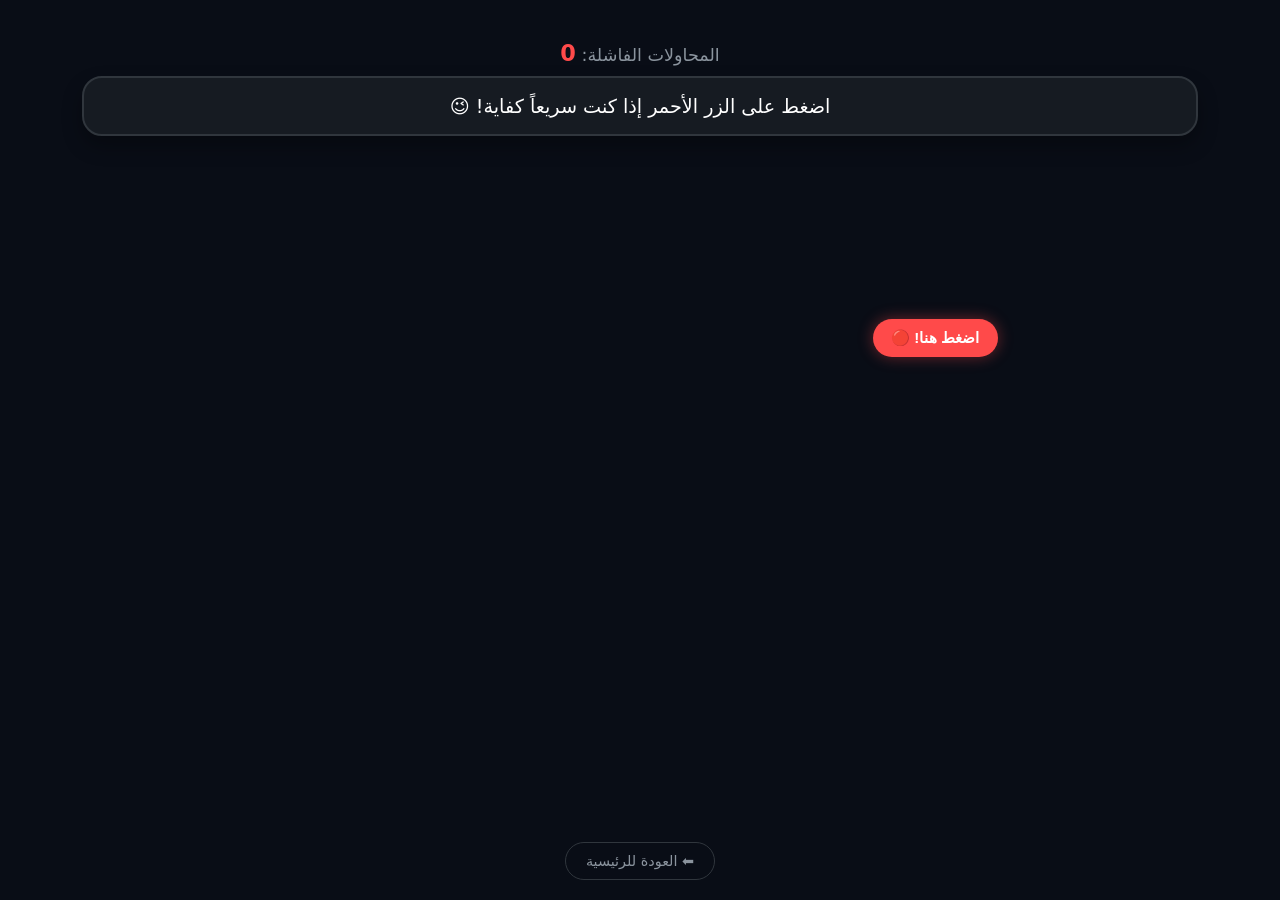
==== angry_button.html @ bf8e11bb "Create angry_button.html" ====
<!DOCTYPE html>
<html lang="ar" dir="rtl">
<head>
  <meta charset="UTF-8">
  <meta name="viewport" content="width=device-width, initial-scale=1.0, user-scalable=no">
  <title>لعبة المبرمج الغاضب</title>
  <style>
    * {
      margin: 0;
      padding: 0;
      box-sizing: border-box;
      user-select: none;
      -webkit-user-select: none;
    }
    body {
      background: #090d16;
      color: #ffffff;
      font-family: system-ui, -apple-system, sans-serif;
      overflow: hidden;
      height: 100vh;
      width: 100vw;
      position: relative;
      display: flex;
      flex-direction: column;
      justify-content: space-between;
      padding: 20px;
    }
    
    /* شاشة العداد والرسائل */
    .status-area {
      text-align: center;
      margin-top: 20px;
      z-index: 5;
    }
    .score {
      font-size: 1.1rem;
      color: #8b949e;
      margin-bottom: 10px;
    }
    .score span {
      color: #ff4a4a;
      font-weight: bold;
      font-size: 1.4rem;
    }
    .bubble {
      background: #161b22;
      border: 2px solid #30363d;
      padding: 15px 20px;
      border-radius: 20px;
      font-size: 1.2rem;
      min-height: 60px;
      display: flex;
      align-items: center;
      justify-content: center;
      max-width: 90%;
      margin: 0 auto;
      box-shadow: 0 10px 20px rgba(0,0,0,0.3);
      transition: transform 0.2s;
    }

    /* منطقة اللعب التي يهرب فيها الزر */
    .game-space {
      flex-grow: 1;
      position: relative;
      width: 100%;
      margin: 20px 0;
    }
    /* الزر الهارب المصغر */
    .run-btn {
      position: absolute;
      padding: 10px 18px; /* تم تقليل الحشوة الداخلية */
      background: #ff4a4a;
      color: white;
      border: none;
      border-radius: 30px; /* تم تعديل الانحناء ليناسب الحجم الجديد */
      font-size: 0.95rem;  /* خط أصغر وأنسب */
      font-weight: bold;
      cursor: pointer;
      box-shadow: 0 0 15px rgba(255, 74, 74, 0.4);
      transition: left 0.12s ease-out, top 0.12s ease-out;
      white-space: nowrap;
      -webkit-tap-highlight-color: transparent;
    }


    /* زر العودة للمركز */
    .back-nav {
      text-align: center;
      margin-bottom: 10px;
      z-index: 5;
    }
    .back-btn {
      background: none;
      border: 1px solid #30363d;
      color: #8b949e;
      padding: 10px 20px;
      border-radius: 30px;
      text-decoration: none;
      font-size: 0.9rem;
    }
  </style>
</head>
<body>

  <div class="status-area">
    <div class="score">المحاولات الفاشلة: <span id="attempts">0</span></div>
    <div class="bubble" id="msgBubble">اضغط على الزر الأحمر إذا كنت سريعاً كفاية! 😉</div>
  </div>

  <div class="game-space" id="gameSpace">
    <button class="run-btn" id="runBtn">اضغط هنا! 🔴</button>
  </div>

  <div class="back-nav">
    <a href="index.html" class="back-btn">⬅ العودة للرئيسية</a>
  </div>

  <script>
    const runBtn = document.getElementById('runBtn');
    const gameSpace = document.getElementById('gameSpace');
    const attemptsCtx = document.getElementById('attempts');
    const msgBubble = document.getElementById('msgBubble');

    let count = 0;

    const quotes = [
      "تؤ تؤ.. حاول مرة أخرى! 🤭",
      "الـ Bug دا شغال في جهازي، مشكلتك! 🤷‍♂️",
      "سريع.. بس مش أسرع من الـ Deadlock! 🛑",
      "دا مش خطأ برمي، دي ميزة مضافة! 🛠️",
      "نسيت السيمي كولون [ ; ] ولا إيه؟ 🧐",
      "الزر هرب للـ Production خلاص! 🚀",
      "أنت متأكد إنك مبرمج سنيور؟ 💻",
      "جرب تعمل Restart لإصبعك! 🔄",
      "ذاكرة الهاتف ممتلئة بالغضب! 🤯",
      "باقي خطوة واحدة وتصيب الهدف.. أمزح! 🤣"
    ];

    // دالة تحريك الزر لمكان عشوائي داخل حدود منطقة اللعب فقط
    function escapeBtn() {
      const spaceWidth = gameSpace.clientWidth;
      const spaceHeight = gameSpace.clientHeight;
      
      const btnWidth = runBtn.offsetWidth;
      const btnHeight = runBtn.offsetHeight;

      // حساب أقصى إحداثيات مسموحة ليظل الزر كاملاً داخل الشاشة
      const maxX = spaceWidth - btnWidth;
      const maxY = spaceHeight - btnHeight;

      const randomX = Math.max(10, Math.floor(Math.random() * maxX));
      const randomY = Math.max(10, Math.floor(Math.random() * maxY));

      runBtn.style.left = randomX + 'px';
      runBtn.style.top = randomY + 'px';
    }

    // التعامل مع حدث اللمس للهاتف (يفضل اللمس الفوري قبل التثبيت)
    function handleTouch(e) {
      e.preventDefault(); // منع تضخيم الشاشة أو السحب الافتراضي
      count++;
      attemptsCtx.textContent = count;
      
      // اختيار عبارة عشوائية
      const randomQuote = quotes[Math.floor(Math.random() * quotes.length)];
      msgBubble.textContent = randomQuote;
      
      escapeBtn();
    }

    runBtn.addEventListener('touchstart', handleTouch);
    runBtn.addEventListener('mousedown', handleTouch); // للدعم الفوري عند التجربة من حاسوب أيضاً

    // تعيين موقع عشوائي بدئي عند فتح الصفحة
    window.onload = escapeBtn;
    window.addEventListener('resize', escapeBtn);
  </script>
</body>
</html>
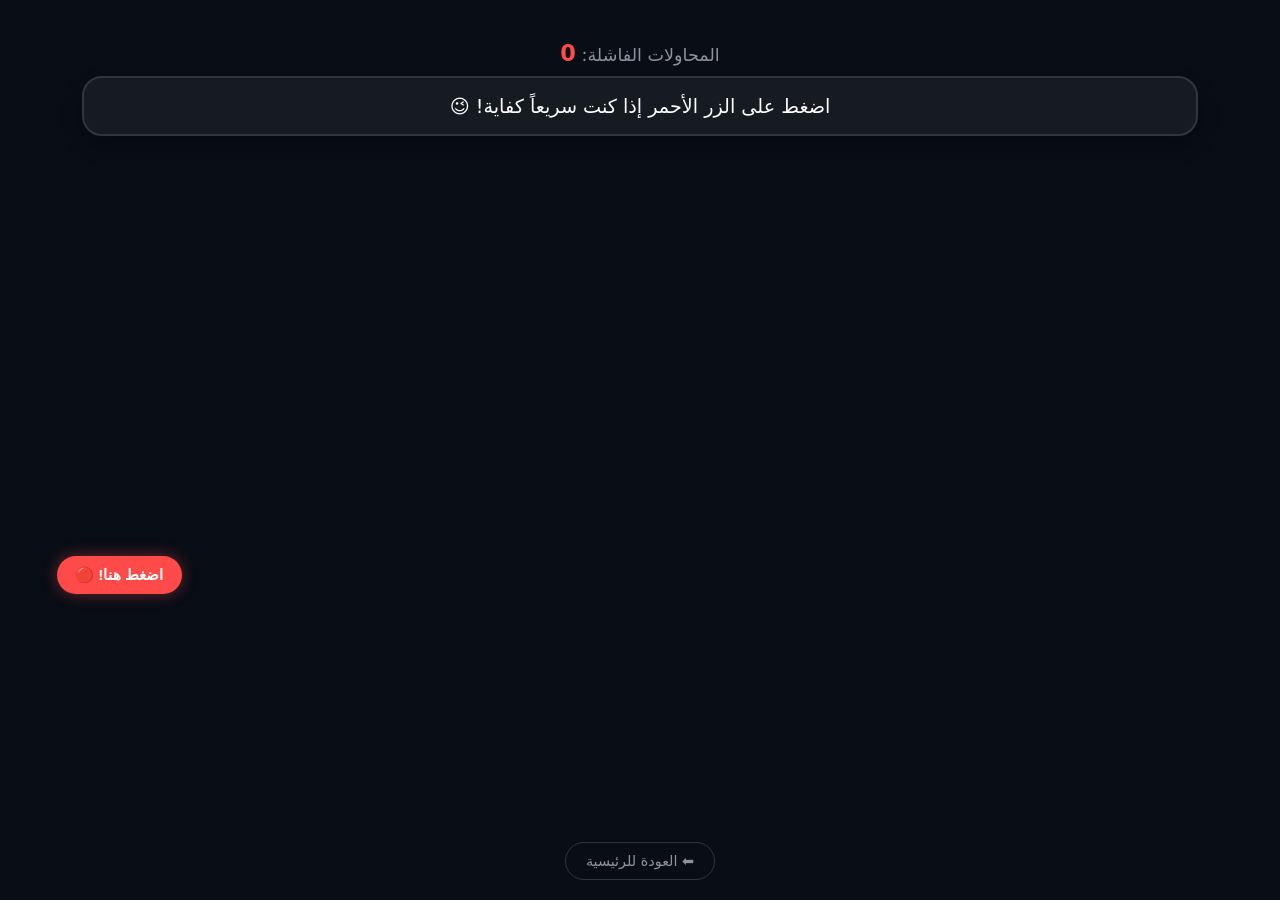
==== commit 14c800f8: "Enhance button escape logic in angry_button.html Updated the escapeBtn function to ensure the button" ====
--- a/angry_button.html
+++ b/angry_button.html
@@ -137,6 +137,7 @@
     ];
 
     // دالة تحريك الزر لمكان عشوائي داخل حدود منطقة اللعب فقط
+        // دالة تحريك الزر مع ضمان الهروب لمسافة بعيدة
     function escapeBtn() {
       const spaceWidth = gameSpace.clientWidth;
       const spaceHeight = gameSpace.clientHeight;
@@ -144,16 +145,37 @@
       const btnWidth = runBtn.offsetWidth;
       const btnHeight = runBtn.offsetHeight;
 
-      // حساب أقصى إحداثيات مسموحة ليظل الزر كاملاً داخل الشاشة
       const maxX = spaceWidth - btnWidth;
       const maxY = spaceHeight - btnHeight;
 
-      const randomX = Math.max(10, Math.floor(Math.random() * maxX));
-      const randomY = Math.max(10, Math.floor(Math.random() * maxY));
+      // الحصول على موقع الزر الحالي
+      const currentX = runBtn.offsetLeft;
+      const currentY = runBtn.offsetTop;
+
+      let randomX, randomY;
+
+      // إذا كان الزر في النصف الأيمن، اجمعه يهرب لالأيسر، والعكس صحيح
+      if (currentX > spaceWidth / 2) {
+        randomX = Math.max(10, Math.floor(Math.random() * (spaceWidth / 2 - btnWidth)));
+      } else {
+        randomX = Math.max(spaceWidth / 2, Math.floor(spaceWidth / 2 + Math.random() * (spaceWidth / 2 - btnWidth)));
+      }
+
+      // إذا كان الزر في النصف السفلي، اجمعه يهرب للعلوي، والعكس صحيح
+      if (currentY > spaceHeight / 2) {
+        randomY = Math.max(10, Math.floor(Math.random() * (spaceHeight / 2 - btnHeight)));
+      } else {
+        randomY = Math.max(spaceHeight / 2, Math.floor(spaceHeight / 2 + Math.random() * (spaceHeight / 2 - btnHeight)));
+      }
+
+      // التأكد من الحدود الإيجابية
+      randomX = Math.min(maxX, Math.max(10, randomX));
+      randomY = Math.min(maxY, Math.max(10, randomY));
 
       runBtn.style.left = randomX + 'px';
       runBtn.style.top = randomY + 'px';
     }
+
 
     // التعامل مع حدث اللمس للهاتف (يفضل اللمس الفوري قبل التثبيت)
     function handleTouch(e) {
